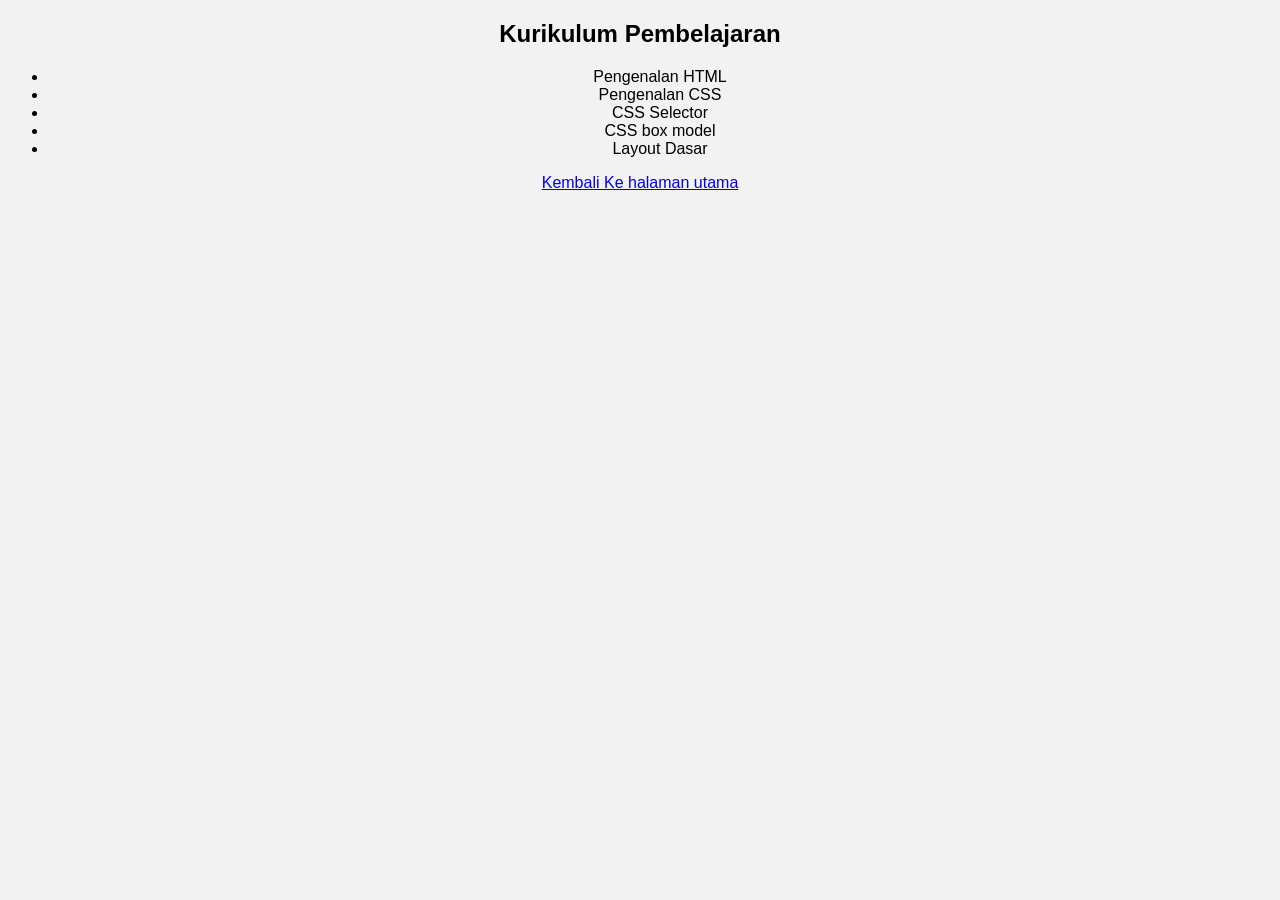
==== list-materi.html @ 8de95926 "Upload tugas 2 PAW" ====
<!DOCTYPE html>
<html>
    <head>
        <title>
            List Materi Yang Tersedia di kelas CSS Dasar
        </title>
        <link rel="stylesheet" href="style.css">
    </head>

    <body>

        <div class="Container">
            <h2> Kurikulum Pembelajaran</h2>
            <ul>
                <li> Pengenalan HTML</li>
                <li> Pengenalan CSS</li>
                <li> CSS Selector </li>
                <li> CSS box model</li>
                <li> Layout Dasar</li>
            </ul>

            <a href="index.html"> Kembali Ke halaman utama </a>
        </div>
    </body>
</html>
---- style.css ----
body{
    font-family: Arial;
    background-color: #f2f2f2;
    text-align: center;
}

.container{
    background: white;
    width: 400px;
    margin: 100px auto;
    padding: 30px;
    border-radius: 10px;
    box-shadow: 0px 0px 10px gray;
}

button{
    padding: 10px 20px;
    background-color: blue;
    color: white;
    border: none;
    border-radius: 5px;
    cursor: pointer;
}

button:hover{
    background-color: darkblue;
}
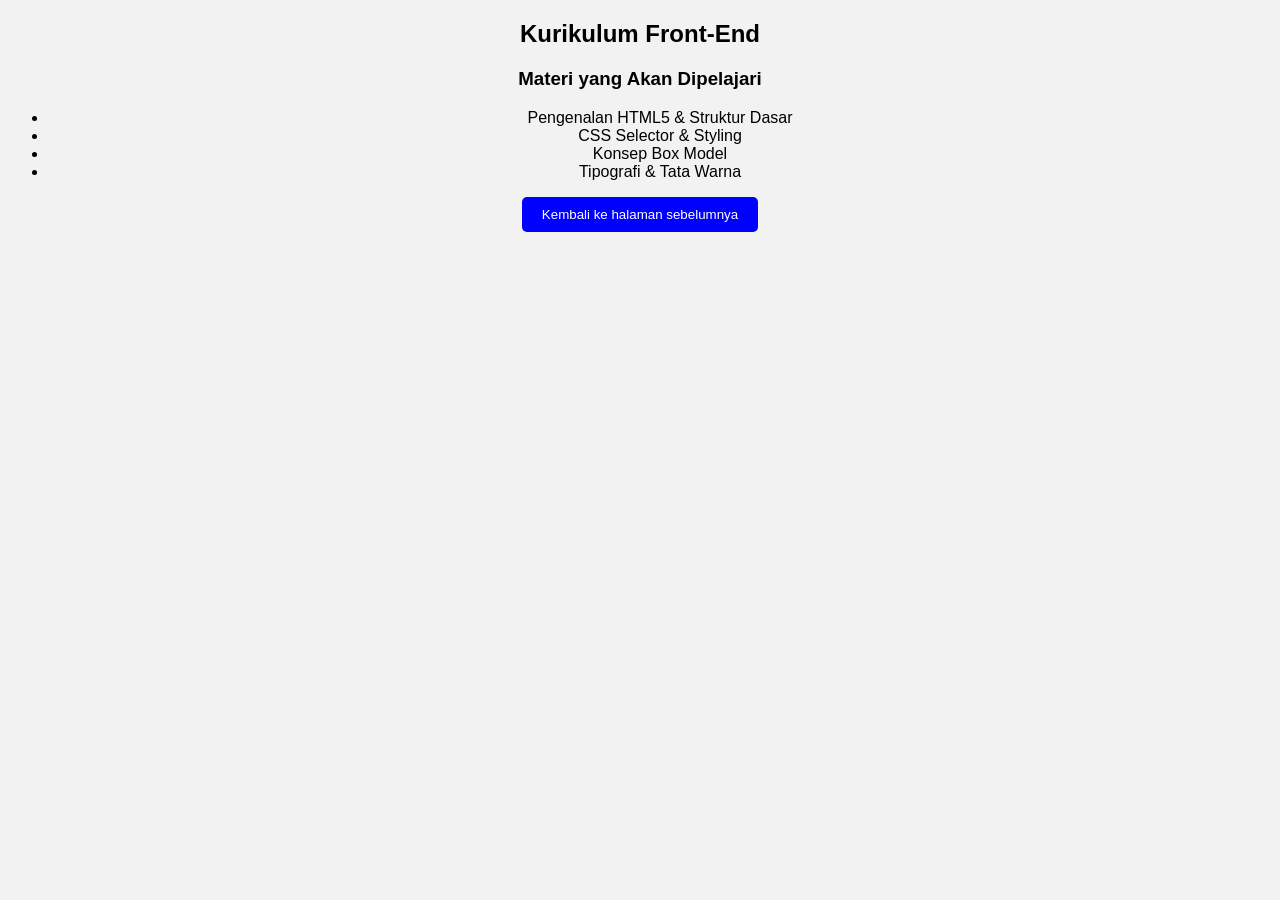
==== commit 8d5a39c7: "Update list-materi.html" ====
--- a/list-materi.html
+++ b/list-materi.html
@@ -1,25 +1,29 @@
 <!DOCTYPE html>
 <html>
     <head>
-        <title>
-            List Materi Yang Tersedia di kelas CSS Dasar
-        </title>
+        <title>List Materi</title>
         <link rel="stylesheet" href="style.css">
     </head>
 
     <body>
 
-        <div class="Container">
-            <h2> Kurikulum Pembelajaran</h2>
-            <ul>
-                <li> Pengenalan HTML</li>
-                <li> Pengenalan CSS</li>
-                <li> CSS Selector </li>
-                <li> CSS box model</li>
-                <li> Layout Dasar</li>
-            </ul>
+    <div class="card">
 
-            <a href="index.html"> Kembali Ke halaman utama </a>
-        </div>
-    </body>
-</html>+        <h2>Kurikulum Front-End</h2>
+
+        <h3>Materi yang Akan Dipelajari</h3>
+
+    <ul>
+        <li>Pengenalan HTML5 & Struktur Dasar</li>
+        <li>CSS Selector & Styling</li>
+        <li>Konsep Box Model</li>
+        <li>Tipografi & Tata Warna</li>
+    </ul>
+    <a href="index.html">
+                <button>Kembali ke halaman sebelumnya</button>
+            </a>
+    </div>
+
+</body>
+</html>
+</html>
